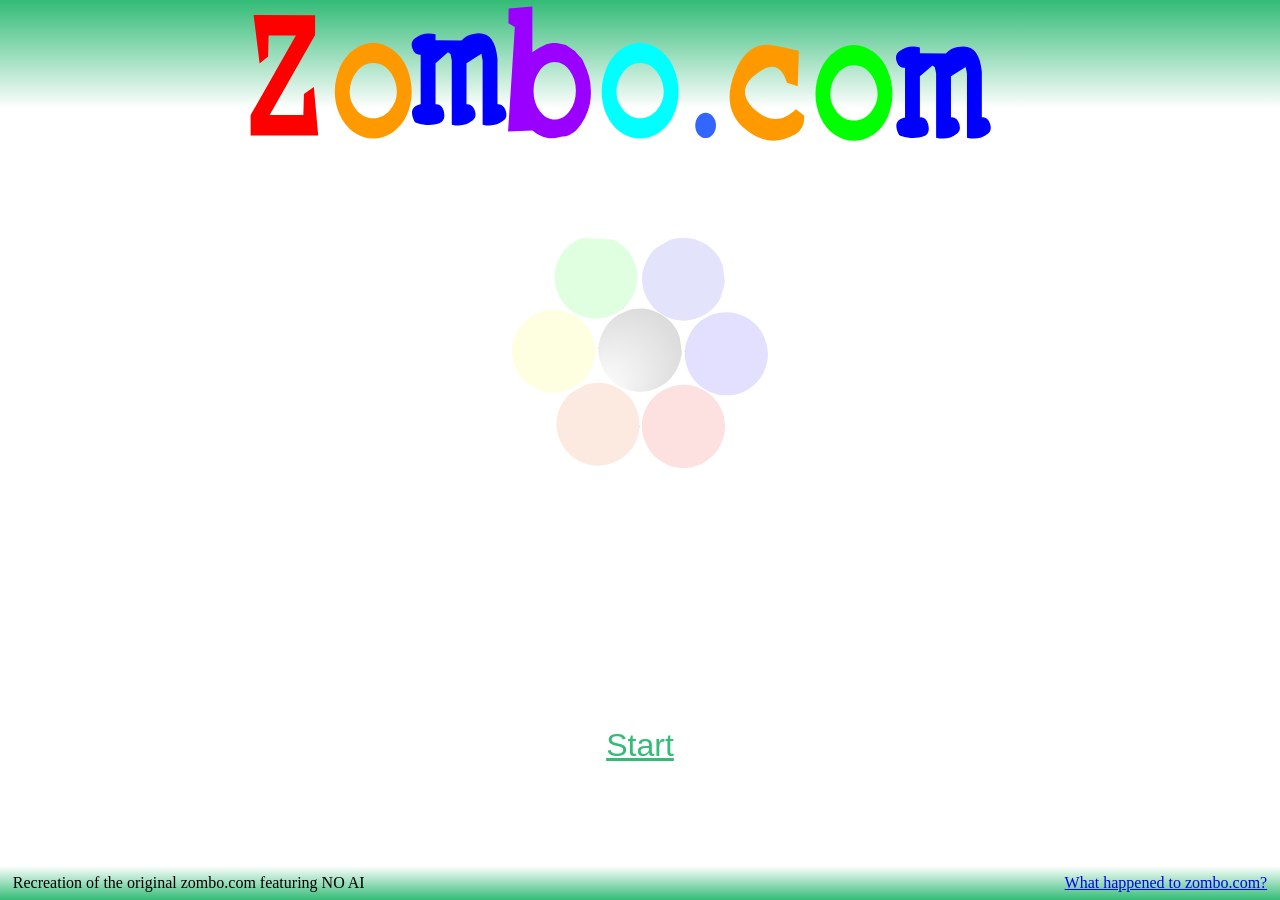
==== index.html @ 0897dfb9 "init" ====
<!DOCTYPE html>
<html lang="en">
<head>
	<!-- Assets courtesy of https://html5zombo.com/ -->
	<meta charset="UTF-8">
	<meta name="viewport" content="width=device-width, initial-scale=1.0">
	<title>Test</title>
	<link rel="stylesheet" href="styles.css">
</head>
<body>
	<div class="top-gradient">
		<svg xmlns="http://www.w3.org/2000/svg" xmlns:xlink="http://www.w3.org/1999/xlink" version="1.1" id="Layer_1" x="0px" y="0px" style="width: 100%;" viewBox="0 0 555.85 61.35" xml:space="preserve">
			<g id="logo">
				<path fill="#00FFFF" d="M292.575,29.575c-1.4-3.399-3.45-6.066-6.15-8c-2.733-2.033-5.55-3.05-8.45-3.05                 c-2.933,0-5.733,0.983-8.4,2.95c-2.7,1.899-4.75,4.566-6.15,8c-1.433,3.434-2.15,6.899-2.15,10.399c0,3.467,0.717,6.801,2.15,10                 c1.367,3.201,3.4,5.717,6.1,7.551c2.667,1.834,5.483,2.75,8.45,2.75c2.934,0,5.767-0.916,8.5-2.75c2.667-1.9,4.7-4.416,6.101-7.551                 c1.399-3.266,2.1-6.582,2.1-9.949C294.675,36.359,293.975,32.909,292.575,29.575 M277.975,27.325c3.3,0,5.95,1.601,7.95,4.799                 c1.533,2.4,2.3,5.035,2.3,7.9c0,2.768-0.983,5.35-2.95,7.75c-2.033,2.367-4.467,3.566-7.3,3.6c-2.867-0.033-5.3-1.232-7.3-3.6                 c-2-2.4-2.983-4.982-2.95-7.75c-0.033-3.365,0.95-6.299,2.95-8.799C272.608,28.625,275.042,27.325,277.975,27.325"/>
				<path fill="none" d="M292.575,29.575"/>
				<path fill="#FF9900" d="M346.425,37.425l0.5-15.35l-8.95-1.95c-8.533-2.433-14.816,1.351-18.85,11.351                 c-4.233,10.6-2.616,18.898,4.85,24.898c6.833,5.568,13.983,6.217,21.45,1.951c2.8-1.734,4.05-4.467,3.75-8.201l-3.55-2.648                 c-5.634,5.434-11.4,5.648-17.3,0.648c-6.834-5.965-6.4-11.582,1.3-16.85c5.866-4.167,9.899-2.599,12.1,4.701L346.425,37.425                  M176.725,29.575c-1.4-3.399-3.466-6.066-6.2-8c-2.733-2.033-5.55-3.05-8.45-3.05s-5.683,0.983-8.35,2.95                 c-2.7,1.899-4.767,4.566-6.2,8c-1.434,3.434-2.15,6.899-2.15,10.399c0,3.467,0.716,6.801,2.15,10c1.4,3.201,3.433,5.717,6.1,7.551                 c2.667,1.834,5.483,2.75,8.45,2.75s5.817-0.916,8.55-2.75c2.667-1.9,4.7-4.416,6.1-7.551c1.367-3.266,2.05-6.582,2.05-9.949                 C178.775,36.359,178.091,32.909,176.725,29.575 M170.075,32.124c1.5,2.4,2.25,5.035,2.25,7.9c0,2.768-0.983,5.35-2.95,7.75                 c-2,2.367-4.434,3.566-7.3,3.6c-2.867-0.033-5.3-1.232-7.3-3.6c-1.967-2.4-2.95-4.982-2.95-7.75c0-3.365,0.983-6.299,2.95-8.799                 c1.967-2.601,4.4-3.901,7.3-3.901C165.375,27.325,168.042,28.926,170.075,32.124"/>
				<path fill="none" d="M346.425,37.425"/>
				<path fill="#00FF00" d="M385.475,30.525c-1.399-3.366-3.466-6.033-6.2-8c-2.732-2.033-5.55-3.033-8.449-3                 c-2.9-0.033-5.684,0.934-8.351,2.9c-2.7,1.899-4.767,4.566-6.2,8c-1.434,3.433-2.149,6.9-2.149,10.4s0.716,6.85,2.149,10.049                 c1.4,3.168,3.434,5.684,6.101,7.551c2.667,1.834,5.483,2.75,8.45,2.75s5.816-0.916,8.55-2.75c2.667-1.934,4.7-4.449,6.1-7.551                 c1.366-3.266,2.05-6.582,2.05-9.949C387.524,37.359,386.841,33.892,385.475,30.525 M363.524,32.175                 c1.967-2.567,4.4-3.85,7.301-3.85c3.3,0,5.967,1.601,8,4.799c1.5,2.367,2.266,5,2.3,7.9c-0.034,2.734-1.034,5.301-3,7.701                 c-2,2.398-4.434,3.6-7.3,3.6c-2.867,0-5.301-1.201-7.301-3.6c-1.967-2.4-2.949-4.967-2.949-7.701                 C360.575,37.624,361.558,34.675,363.524,32.175"/>
				<path fill="none" d="M385.475,30.525"/>
				<path fill="#0000FF" d="M399.475,20.625c-3.366-0.933-6.433-0.333-9.2,1.801c-1.199,1.1-1.482,2.55-0.85,4.35                 c0.7,1.934,1.9,2.816,3.6,2.65v21.55c-3.833,0.766-4.75,3.217-2.75,7.35c0.268,0.467,0.65,0.699,1.15,0.699                 c3.4,1.1,6.65,1.168,9.75,0.201c2-0.867,2.617-2.668,1.85-5.4c-0.6-2.1-1.783-3.051-3.55-2.85V33.124l5.45-4.699l1.05,0.75                 l0.55,2.75v27.85c3.467,0.9,6.518,0.283,9.15-1.85c1.166-0.9,1.467-2.266,0.9-4.1c-0.667-2.1-1.867-3.051-3.601-2.85V33.124                 l6.4-4.049l0.55,2.85v27.85c3.467,0.9,6.533,0.283,9.2-1.85c1.134-0.9,1.417-2.266,0.85-4.1c-0.667-2.1-1.866-3.051-3.6-2.85                 V31.175c-0.767-8.534-4.233-12.117-10.4-10.75c-1.966,0.166-3.716,1.116-5.25,2.85l-11.25-0.1V20.625 M182.675,23.775v21.5                 c-3.833,0.801-4.75,3.25-2.75,7.35c0.267,0.5,0.65,0.75,1.15,0.75c3.367,1.102,6.6,1.168,9.7,0.201c2-0.867,2.633-2.684,1.9-5.451                 c-0.6-2.1-1.783-3.049-3.55-2.85V27.426l5.4-4.7l1.1,0.75l0.55,2.75v27.899c3.467,0.9,6.517,0.285,9.15-1.85                 c1.167-0.934,1.467-2.316,0.9-4.15c-0.7-2.1-1.917-3.049-3.65-2.85V27.426l6.45-4.051l0.55,2.851v27.899                 c3.467,0.9,6.533,0.285,9.2-1.85c1.133-0.934,1.417-2.316,0.85-4.15c-0.667-2.1-1.867-3.049-3.6-2.85v-19.75                 c-0.767-8.533-4.233-12.134-10.4-10.8c-1.967,0.2-3.717,1.149-5.25,2.85l-11.25-0.05v-2.6c-3.367-0.934-6.434-0.317-9.2,1.85                 c-1.2,1.1-1.483,2.533-0.85,4.3C179.775,23.042,180.975,23.942,182.675,23.775"/>
				<path fill="none" d="M399.475,20.625"/>
				<path fill="#3366FF" d="M309.575,58.374l0.3-0.398c0.7-1,1.05-2.168,1.05-3.5c0-1.533-0.45-2.834-1.35-3.9                 c-0.867-1.066-1.917-1.6-3.15-1.6s-2.3,0.533-3.2,1.6c-0.866,1.066-1.3,2.367-1.3,3.9c0,1.332,0.334,2.5,1,3.5l0.3,0.398                 c0.9,1.068,1.967,1.602,3.2,1.602S308.708,59.443,309.575,58.374"/>
				<path fill="none" d="M309.575,58.374"/>
				<path fill="#FF0000" d="M116.425,24.575l0.2-9.2h11.85l-19.65,34.601v8.85h29.35l-1.9-21l-4.3,2.949l-0.25,9.201h-14.65                 l19.75-34.75v-8.65l-26.7-0.1l2.6,21.149L116.425,24.575"/>
				<path fill="none" d="M116.425,24.575"/>
				<path fill="#9900FF" d="M220.875,3.725l-0.1,6.399l2.8,1.601l-2.95,45.399l10.55-0.449l2.25,1.6l2.35,1.1l2.5,0.701                 c1.967,0,3.933-0.268,5.9-0.801c1.033,0.033,2.067-0.184,3.1-0.65l2.05-1.299l0.9-0.801l2-2.299l1.8-3.051l1.4-3.4l0.7-2.6                 l0.4-2.85c0.066-1.033,0.083-2.066,0.05-3.1l-0.25-3.25l-0.55-2.852l-0.95-2.849l-1.55-3.55l-0.45-0.95l-1.9-2.1l-1.2-1.4                 l-2.65-1.9l-1.35-0.85l-3.95-0.9h-2.1l-2.4,0.551l-2.45,1.199l-1.2,0.7l-2.45,1.65V2.875L220.875,3.725 M234.375,30.575                 c1.8-2.467,3.966-3.7,6.5-3.7c2.533,0,4.7,1.233,6.5,3.7c1.8,2.434,2.7,5.368,2.7,8.799c0,3.434-0.9,6.385-2.7,8.852                 c-1.8,2.467-3.967,3.699-6.5,3.699c-2.534,0-4.7-1.232-6.5-3.699c-1.8-2.467-2.7-5.418-2.7-8.852                 C231.675,35.943,232.575,33.009,234.375,30.575"/>
				<path fill="none" d="M220.875,3.725"/>
			</g>
		</svg>
	</div>

	<audio id="audio">
		<!-- <source src="assets/zombo.ogg" type="audio/ogg"> -->
		<!-- <source src="assets/zombo.mp3" type="audio/mp3"> -->
		 <source src="assets/shorto.mp3" type="audio/mp3">
	</audio>

	<div class="center-container">
		<svg id="spinner" xmlns="http://www.w3.org/2000/svg" xmlns:xlink="http://www.w3.org/1999/xlink" version="1.1" id="Layer_2" x="0px" y="0px" viewBox="5.02 -3.954 150 150" enable-background="new 5.02 -3.954 150 150" xml:space="preserve">
			<g>
				<g transform="matrix(1.000,0.000,0.000,1.000,-84.150,-14.450)">
					<g>
						<path opacity="0.122" fill="#00FF00" d="M152.151,71.151c2.073-0.69,3.888-1.727,5.442-3.107h0.13                             c1.556-1.38,2.807-3.063,3.757-5.047c1.988-4.054,2.247-8.196,0.778-12.423c-1.469-4.228-4.19-7.334-8.164-9.318l-12.312-0.647                             c-4.321,1.381-7.43,4.099-9.331,8.153c-1.987,3.969-2.247,8.111-0.778,12.424c1.383,4.141,4.104,7.204,8.166,9.188                             C143.814,72.358,147.918,72.617,152.151,71.151"/>
					</g>
					<path fill="none" stroke="#000000" stroke-width="0.05" stroke-linecap="round" stroke-linejoin="round" d="M157.593,68.044h0.13"/>
					<g>
						<path opacity="0.122" fill="#1A24E6" d="M175.867,41.386l-5.572,3.235c-1.556,1.38-2.766,3.019-3.63,4.917                             c-1.987,3.969-2.247,8.067-0.777,12.294c1.123,3.192,2.98,5.781,5.572,7.765l2.592,1.553c3.974,1.984,8.078,2.242,12.311,0.776                             c4.234-1.466,7.344-4.185,9.331-8.153l1.685-5.954l-0.907-6.471c-1.468-4.228-4.19-7.289-8.164-9.188                             C184.247,40.177,180.1,39.918,175.867,41.386"/>
					</g>
					<g>
						<path opacity="0.122" fill="#F2FE01" d="M125.194,69.467c-4.233,1.467-7.343,4.229-9.33,8.283                             c-1.988,3.969-2.246,8.067-0.778,12.294c1.47,4.228,4.233,7.333,8.295,9.318c3.974,1.898,8.078,2.157,12.311,0.776l0.648-0.259                             c3.888-1.552,6.782-4.228,8.683-8.022c1.296-2.676,1.856-5.436,1.685-8.283l-0.907-4.011c-1.296-3.625-3.456-6.385-6.48-8.283                             l-1.815-1.035C133.532,68.26,129.428,68.001,125.194,69.467"/>
					</g>
					
						<radialGradient id="SVGID_1_" cx="69.1842" cy="587.5672" r="2.5933" fx="67.8876" fy="586.2706" gradientTransform="matrix(12.5645 0 0 -12.5182 -705.0267 7439.6914)" gradientUnits="userSpaceOnUse">
						<stop offset="0" style="stop-color:#FFFFFF"/>
						<stop offset="1" style="stop-color:#CCCCCC"/>
					</radialGradient>
					<path fill="url(#SVGID_1_)" d="M149.688,77.232c-1.037,1.984-1.598,4.056-1.684,6.213v0.129c-0.174,1.984,0.129,4.012,0.907,6.083                         c1.208,3.623,3.369,6.428,6.479,8.412l1.685,0.906c4.06,1.898,8.207,2.156,12.44,0.776c4.233-1.554,7.301-4.313,9.202-8.283                         c1.037-2.156,1.641-4.313,1.813-6.471l-0.907-5.824c-1.468-4.313-4.233-7.418-8.293-9.316c-3.974-1.984-8.078-2.243-12.312-0.777                         l-0.648,0.259C154.397,70.804,151.503,73.437,149.688,77.232"/>
					<path fill="none" stroke="#000000" stroke-width="0.05" stroke-linecap="round" stroke-linejoin="round" d="M148.004,83.445v0.129                         "/>
					<g>
						<path opacity="0.122" fill="#E75303" d="M162.388,120.456c0.95-2.07,1.469-4.098,1.555-6.083v-0.128                             c0.086-2.071-0.216-4.142-0.907-6.212c-1.468-4.228-4.19-7.291-8.164-9.189c-3.974-1.984-8.079-2.243-12.312-0.776l-5.572,3.105                             c-1.556,1.382-2.809,3.063-3.759,5.048c-1.987,3.968-2.247,8.067-0.777,12.294c1.468,4.228,4.233,7.334,8.293,9.318                             c3.975,1.984,8.078,2.243,12.312,0.776C157.291,127.143,160.401,124.425,162.388,120.456"/>
					</g>
					<path fill="none" stroke="#000000" stroke-width="0.05" stroke-linecap="round" stroke-linejoin="round" d="M163.943,114.373                         v-0.128"/>
					<g>
						<path opacity="0.122" fill="#E90101" d="M175.996,98.844c-4.319,1.382-7.473,4.099-9.46,8.153                             c-1.123,2.331-1.685,4.703-1.685,7.118c0,1.726,0.345,3.494,1.036,5.307c1.382,4.228,4.104,7.334,8.165,9.318                             c3.974,1.984,8.078,2.242,12.311,0.776c4.234-1.466,7.344-4.228,9.331-8.283c1.987-4.054,2.247-8.196,0.777-12.423                             c-1.209-3.364-3.196-5.995-5.961-7.894l-2.203-1.294C184.247,97.637,180.143,97.378,175.996,98.844"/>
					</g>
					<g>
						<path opacity="0.122" fill="#1B02FD" d="M183.383,78.656c-1.037,1.984-1.599,4.011-1.685,6.083v0.129                             c-0.173,1.984,0.129,4.054,0.907,6.211c1.468,4.227,4.233,7.334,8.293,9.318c3.974,1.898,8.078,2.158,12.312,0.776                             c4.233-1.466,7.344-4.227,9.331-8.281c1.901-3.97,2.117-8.067,0.648-12.295c-1.47-4.227-4.19-7.333-8.165-9.318                             c-4.061-1.984-8.208-2.243-12.441-0.775C188.35,71.97,185.284,74.687,183.383,78.656"/>
					</g>
					<path fill="none" stroke="#000000" stroke-width="0.05" stroke-linecap="round" stroke-linejoin="round" d="M181.698,84.739v0.129                         "/>
				</g>
			</g>
		</svg>
		<div id="signup" style="display: none;">
			<a href="/join1.html" class="typewriter" style="text-decoration: none;">
				Sign Up For The New<span style="color: #F00">Z</span>Letter
			</a>
		</div>
	</div>

	<button id="start" onclick="startZombo()">Start</button>
	
	<footer id="footer">
		<div style="text-align: left;">Recreation of the original zombo.com featuring NO AI</div>
		<div style="text-align: right;"><a target="_blank" href="https://www.youtube.com/watch?v=xHgDVowud1Q">What happened to zombo.com?</a></div>
	</footer>

	<script>
		const spinner = document.getElementById("spinner");
		const audio = document.getElementById("audio");
		const startButton = document.getElementById("start");
		const footer = document.getElementById("footer");
		const signup = document.getElementById("signup");

		var started = false;
		function startZombo() {
			if (started) return;
			started = true;

			// Hide the start button
			startButton.style.display = "none";

			// Play the audio
			var promise = audio.play();

			// Start spinning if the audio is playing
			if (promise !== undefined) {
				promise.then(() => {
					spin();
				}).catch(error => {
					console.error(error);
					startButton.style.display = "block";
				});
			}
		}

		// Resume audio if you click off
		window.addEventListener("pageshow", () => {
			if (started) {
				audio.play();
			}
		});

		// On audio end, load the page
		audio.addEventListener("ended", () => {
			signup.style.display = "block";
			spinner.style.display = "none";
		});

		// Main spin function
		const ANGLE_DELTA = 80;
		const ANGLE_TIME = 100;
		var angle = 0;
		function spin() {
			angle = angle + ANGLE_DELTA;
			if (angle > 360) angle = angle - 360;
			spinner.style.transform = `rotate(${angle}deg)`
			setTimeout(spin, ANGLE_TIME);
		}
	</script>

</body>
</html>
---- styles.css ----
* {
	--accent-color: #33BB77;
	--background-color: rgba(1,1,1,0);
}

body {
	margin: 0;
	overflow: hidden;
}

.top-gradient {
	width: 100%;
	align-items: center;
	background: linear-gradient(180deg, var(--accent-color) 0%, var(--background-color) 75%);
}

.center-container {
	width: 100%;
	display: flex;
	justify-content: center;
	align-items: center;
	padding-top: 1rem;
}

#spinner {
	width: 30%;
}

#start {	/* Centering a div absolutely is evil */
	position: absolute;
	margin: auto;
	bottom: 15%;
	right:0;
	left: 0;
}

button {
	background: none;
	color: var(--accent-color);
	border: none;
	font-size: 2rem;
	text-decoration: underline;
	margin-inline: auto;
	display: block;
}
button:hover {
	font-weight: bold;
}

footer {
	font-family: "Comic Sans MS", "Comic Sans", cursive;
	background: linear-gradient(0deg, var(--accent-color), var(--background-color));
	padding: 0.5rem 1vw;
	display: flex;
	align-items: center;
	justify-content: space-between;
	position: absolute;
	width: 98vw;
	font-size: 1rem;
	bottom: 0;
}

#signup {
	display: inline;
	margin: 15vw auto;
}

#signup a {
	font-size: large;
	font-family: Verdana, Geneva, Tahoma, sans-serif;
	font-weight: bolder;
	color: #000;
	text-decoration: none;
}

#signup a:visited {
	color: #000;
}

form {
	border-style: double;
	padding: 0.5rem;
	display: flex;
	flex-direction: column;
	align-items: center;
	justify-content: center;
	margin: 15vh auto;
}

form label {
	font-weight: bold;
}

.typewriter {
	overflow: hidden;
	white-space: nowrap;
	animation: typing 2.5s steps(30, end);
}

@keyframes typing {
	from { width: 0 }
	to { width: 100% }
}
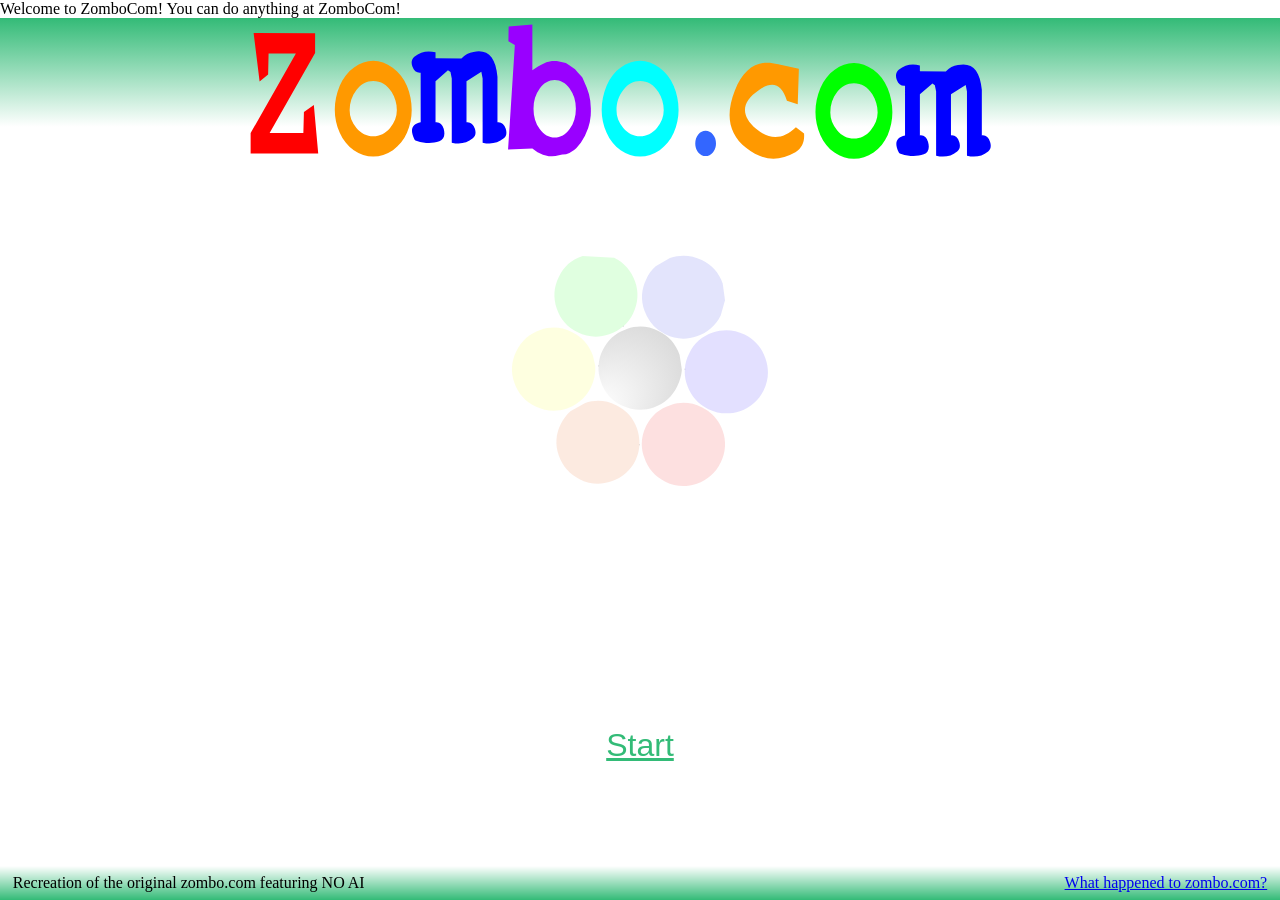
==== commit c077bebd: "Update title, description, and audio sources in index.html Updated the title and added a description" ====
--- a/index.html
+++ b/index.html
@@ -4,7 +4,8 @@
 	<!-- Assets courtesy of https://html5zombo.com/ -->
 	<meta charset="UTF-8">
 	<meta name="viewport" content="width=device-width, initial-scale=1.0">
-	<title>Test</title>
+	<title>ZomboCom</title>
+	<description>Welcome to ZomboCom! You can do anything at ZomboCom!</description>
 	<link rel="stylesheet" href="styles.css">
 </head>
 <body>
@@ -30,9 +31,9 @@
 	</div>
 
 	<audio id="audio">
-		<!-- <source src="assets/zombo.ogg" type="audio/ogg"> -->
-		<!-- <source src="assets/zombo.mp3" type="audio/mp3"> -->
-		 <source src="assets/shorto.mp3" type="audio/mp3">
+		<source src="assets/zombo.ogg" type="audio/ogg"> 
+		<source src="assets/zombo.mp3" type="audio/mp3">
+		 <!-- <source src="assets/shorto.mp3" type="audio/mp3"> -->
 	</audio>
 
 	<div class="center-container">
@@ -139,4 +140,4 @@
 	</script>
 
 </body>
-</html>+</html>
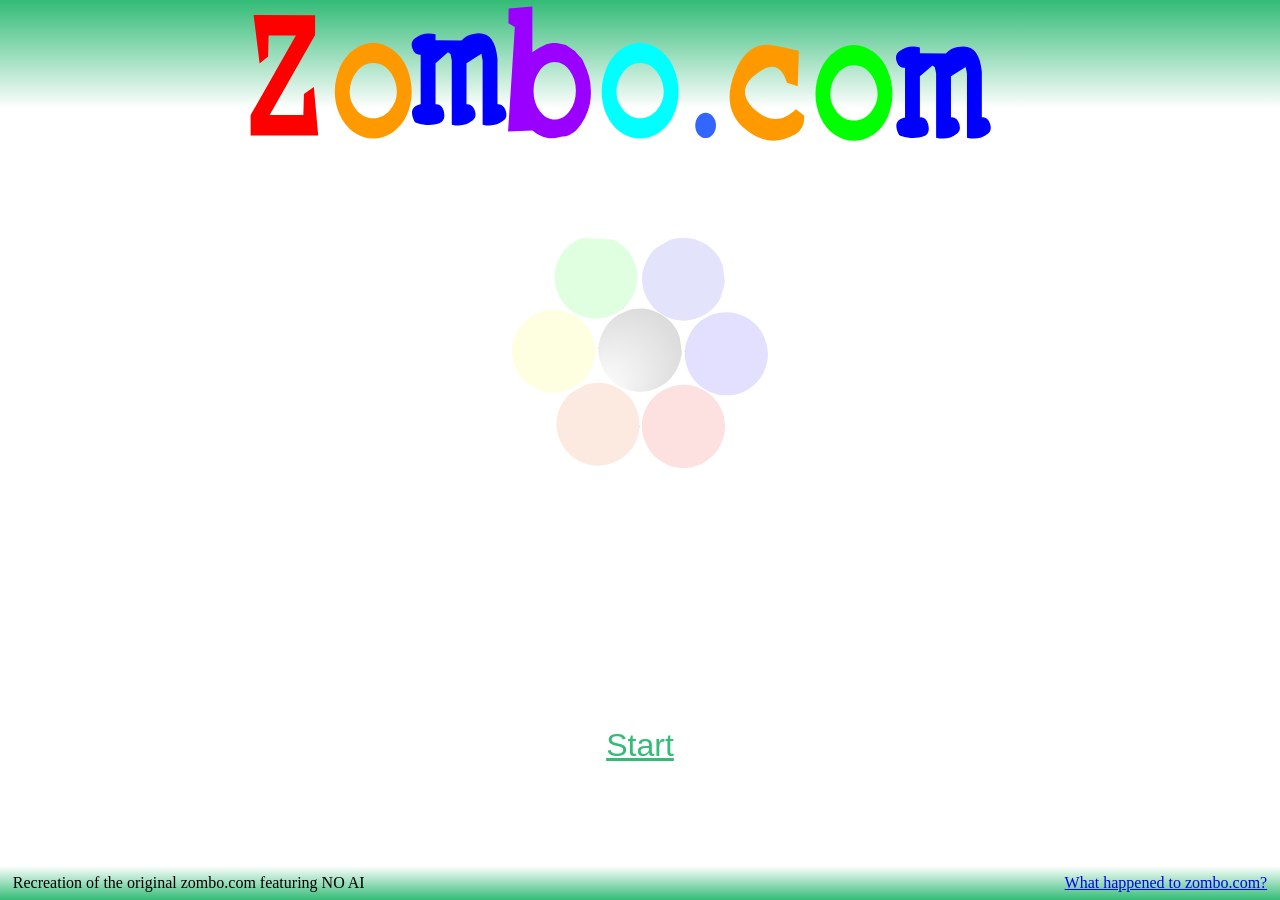
==== commit e3bd6120: "Change description tag to meta tag in index.html" ====
--- a/index.html
+++ b/index.html
@@ -5,7 +5,7 @@
 	<meta charset="UTF-8">
 	<meta name="viewport" content="width=device-width, initial-scale=1.0">
 	<title>ZomboCom</title>
-	<description>Welcome to ZomboCom! You can do anything at ZomboCom!</description>
+	<meta name="description" content="Welcome to ZomboCom! You can do anything at ZomboCom!">
 	<link rel="stylesheet" href="styles.css">
 </head>
 <body>
@@ -72,7 +72,7 @@
 			</g>
 		</svg>
 		<div id="signup" style="display: none;">
-			<a href="/join1.html" class="typewriter" style="text-decoration: none;">
+			<a href="/join1.htm" class="typewriter" style="text-decoration: none;">
 				Sign Up For The New<span style="color: #F00">Z</span>Letter
 			</a>
 		</div>
